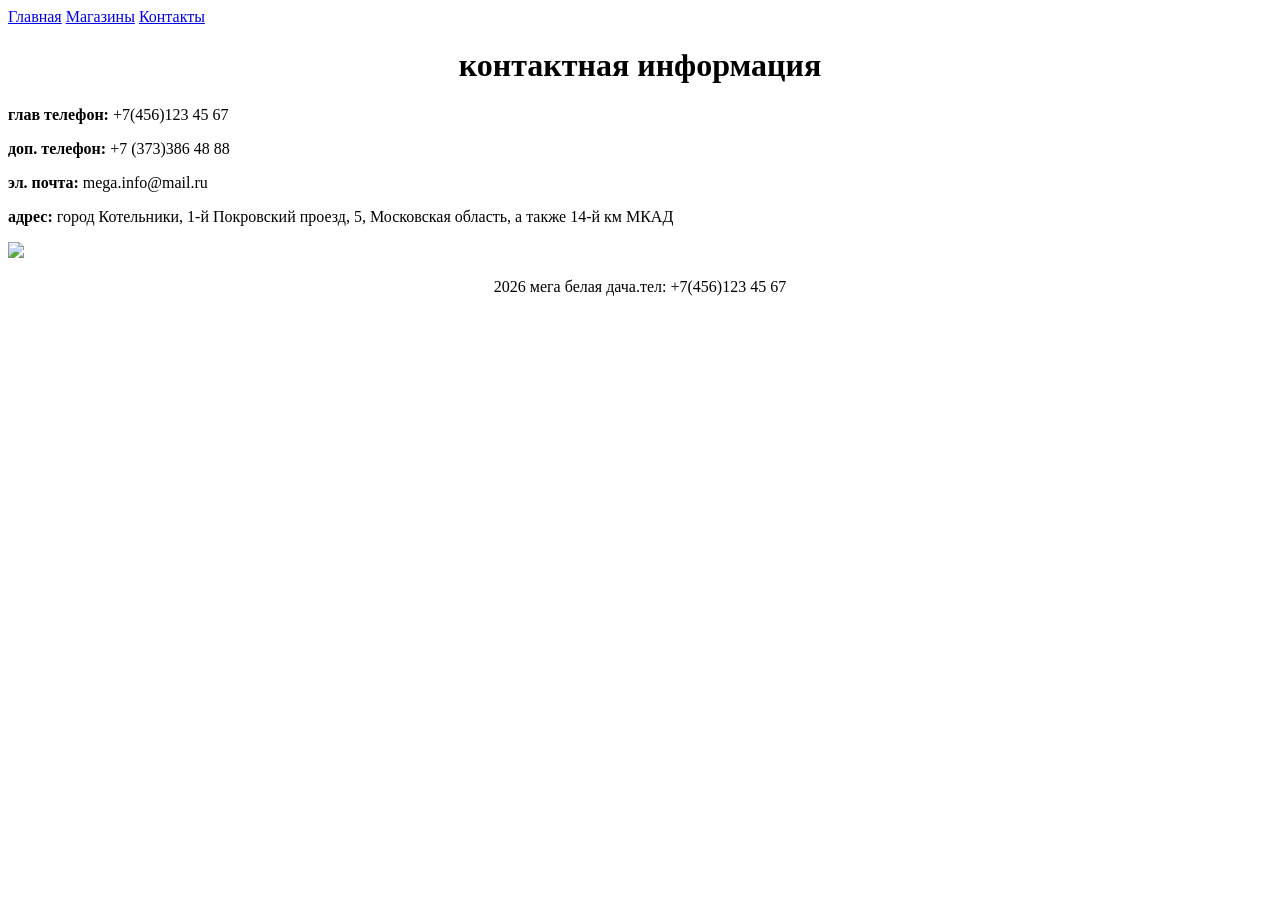
==== contacts.html @ a88c8a8e "Add files via upload" ====
<!DOCTYPE html>
<link rel="stylesheet" href="contacts.css">
<link rel="stylesheet" href="style.css"> 
<html lang="ru">
<head>
    <meta charset="UTF-8">
    <meta name="viewport" content="width=device-width, initial-scale=1.0">
    <title></title>
</head>
<body>
<!-- HEADER -->
    <header>
        <nav>
                <a href="#home">Главная</a>
               <a href="#about">Магазины</a>
               <a href="#contacts">Контакты</a>
        </nav>
    </header>
	<center><h1>контактная информация</h1></center>
     <div class="content-wrapper">
    <div class="contacts-info">
	<div class=cont> <p><b>глав телефон:</b> +7(456)123 45 67</p></div>
	<div class=cont><p><b>доп. телефон:</b> +7 (373)386 48 88</p></div>
	<div class=cont><p><b>эл. почта:</b> mega.info@mail.ru</p></div>
	<div class=cont><p><b>адрес:</b> город Котельники, 1-й Покровский проезд, 5, Московская область, а также 14-й км МКАД</p></div>
	</div>
	<img src="https://tuturizm.ru/wp-content/uploads/2022/09/54645.jpg.webp">
	</div>
<!-- FOOTER -->
    <footer>
	<center>
     <p>2026 мега белая дача.тел: +7(456)123 45 67</p>
	 </center>
    </footer>
</body>
</html>
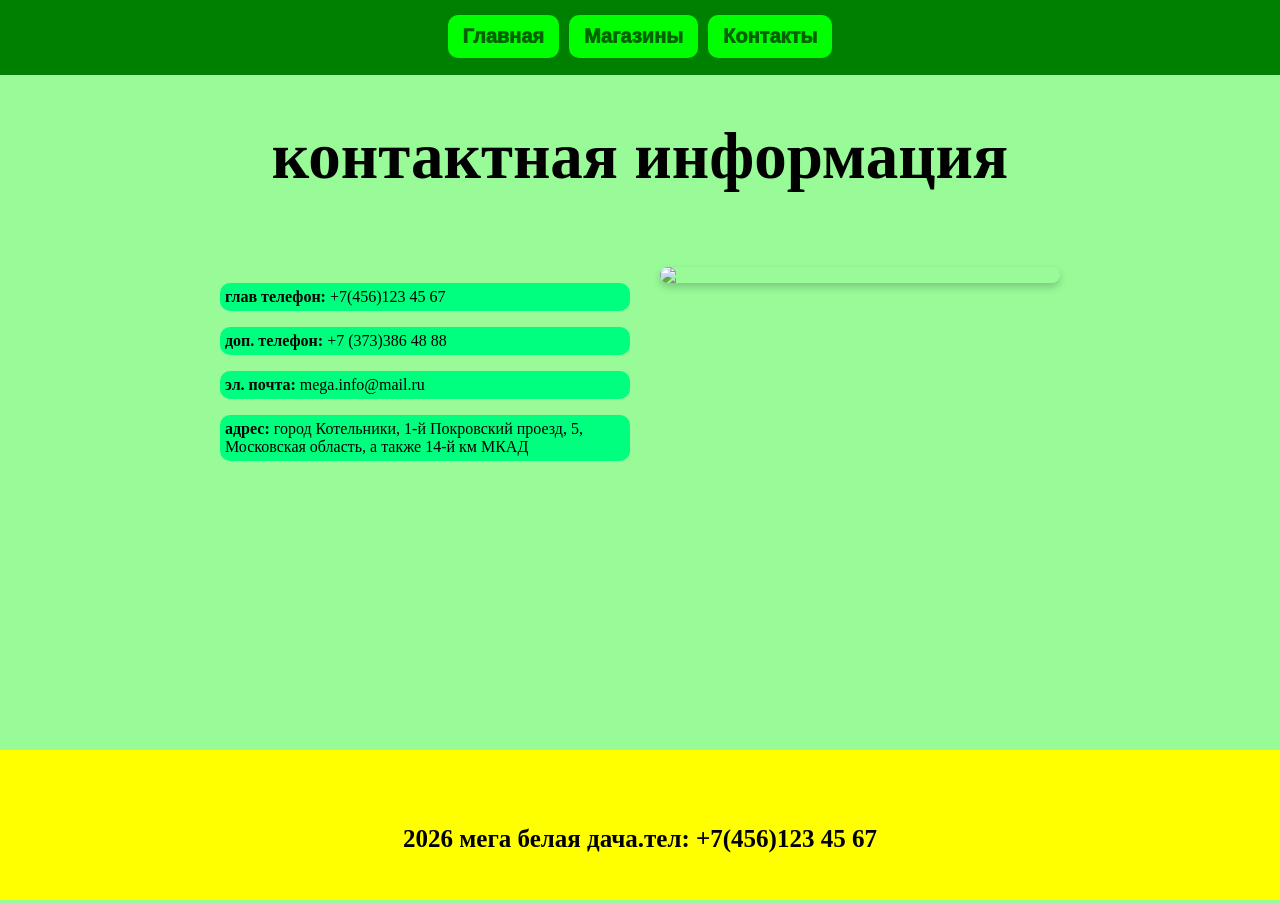
==== commit f3c97e01: "Update contacts.html" ====
--- a/contacts.html
+++ b/contacts.html
@@ -1,6 +1,6 @@
 <!DOCTYPE html>
-<link rel="stylesheet" href="contacts.css">
-<link rel="stylesheet" href="style.css"> 
+<link rel="stylesheet" href="style/contacts.css">
+<link rel="stylesheet" href="style/style.css"> 
 <html lang="ru">
 <head>
     <meta charset="UTF-8">
@@ -33,4 +33,4 @@
 	 </center>
     </footer>
 </body>
-</html>+</html>
--- a/style/contacts.css
+++ b/style/contacts.css
@@ -0,0 +1,52 @@
+body {
+    background-color: PaleGreen;
+}
+
+/* Контейнер для контактов и изображения */
+.content-wrapper {
+    display: flex;
+    justify-content: space-between;
+    align-items: flex-start;
+    gap: 30px;
+    max-width: 1200px;
+    margin: 30px auto;
+    padding: 0 20px;
+}
+
+/* Контейнер для контактной информации */
+.contacts-info {
+    flex: 1; /* Занимает доступное пространство */
+}
+
+.cont p {
+    background-color: SpringGreen;
+    padding: 5px;
+    width: 100%; /* Изменено с 20% на 100% */
+    max-width: 400px; /* Максимальная ширина для каждого блока */
+    border-radius: 10px;
+}
+
+/* Стили для изображения */
+.content-wrapper img {
+    width: 400px; /* Фиксированная ширина */
+    height: auto;
+    border-radius: 10px;
+    box-shadow: 0 4px 8px rgba(0,0,0,0.2);
+}
+
+/* Адаптивность для мобильных устройств */
+@media (max-width: 768px) {
+    .content-wrapper {
+        flex-direction: column;
+        align-items: center;
+    }
+    
+    .content-wrapper img {
+        width: 100%;
+        max-width: 500px;
+    }
+    
+    .cont p {
+        max-width: 100%;
+    }
+}
--- a/style/style.css
+++ b/style/style.css
@@ -0,0 +1,63 @@
+a{
+	 text-decoration: none;
+	 background-color:Lime;
+	 padding:10px 15px;
+	 border-radius:10px;
+	 font-size:20px;
+	 font-family: 'Lato', sans-serif;
+	 color:DarkGreen;
+	 font-weight:1000;
+	 
+}
+
+nav{
+	  display: flex;
+	  gap: 10px;
+  margin-bottom: 30px;
+  justify-content: center;
+  padding:15px;
+  
+	
+}
+html, body {
+    margin: 0;
+    padding: 0;
+    min-height: 100vh;
+}
+
+body {
+    display: flex;
+    flex-direction: column;
+    min-height: 100vh;
+    margin: 0;
+    padding-top: 75px; /* Чтобы компенсировать фиксированный header */
+    box-sizing: border-box;
+}
+
+header {
+    background-color: green;
+    width: 100%;
+    height: 75px;
+    position: fixed;
+    left: 0;
+    top: 0;
+    z-index: 100;
+}
+
+main {
+    flex: 1; /* Занимает все доступное пространство */
+}
+
+footer {
+    background-color:yellow;
+    width: 100%;
+    height: 150px;
+    /* Убираем position, left, bottom */
+    margin-top: auto; /* Прижимает футер к низу */
+}
+footer p{
+	padding:50px;
+	font-weight:bold;
+	font-size:25px;
+}
+h1{font-size:65px;}
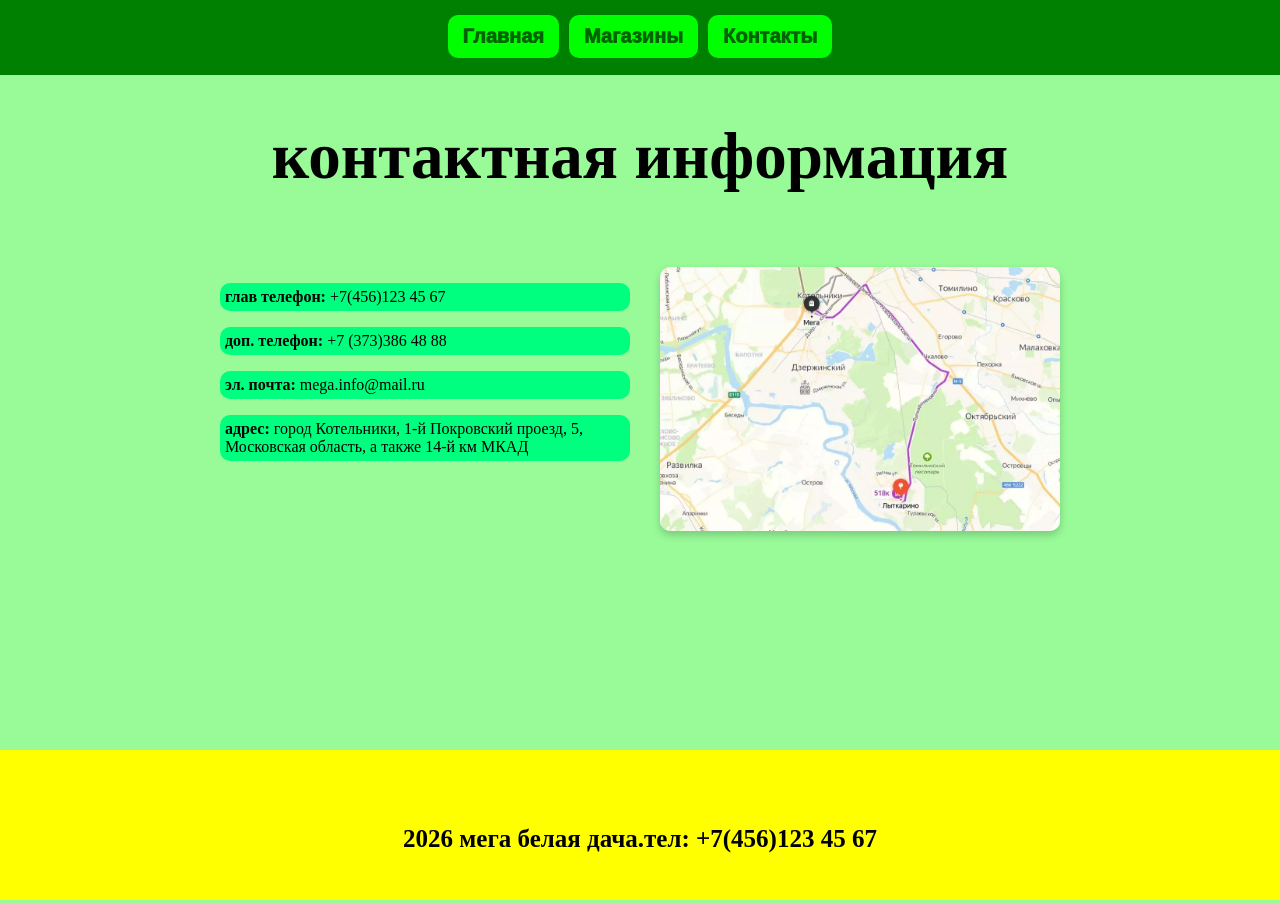
==== commit 142642ee: "Update contacts.html" ====
--- a/contacts.html
+++ b/contacts.html
@@ -11,9 +11,9 @@
 <!-- HEADER -->
     <header>
         <nav>
-                <a href="#home">Главная</a>
-               <a href="#about">Магазины</a>
-               <a href="#contacts">Контакты</a>
+                <a href="index.html">Главная</a>
+               <a href="shops.html">Магазины</a>
+               <a href="contacts.html">Контакты</a>
         </nav>
     </header>
 	<center><h1>контактная информация</h1></center>
@@ -24,7 +24,7 @@
 	<div class=cont><p><b>эл. почта:</b> mega.info@mail.ru</p></div>
 	<div class=cont><p><b>адрес:</b> город Котельники, 1-й Покровский проезд, 5, Московская область, а также 14-й км МКАД</p></div>
 	</div>
-	<img src="https://tuturizm.ru/wp-content/uploads/2022/09/54645.jpg.webp">
+	<img src="img/карта.webp">
 	</div>
 <!-- FOOTER -->
     <footer>
